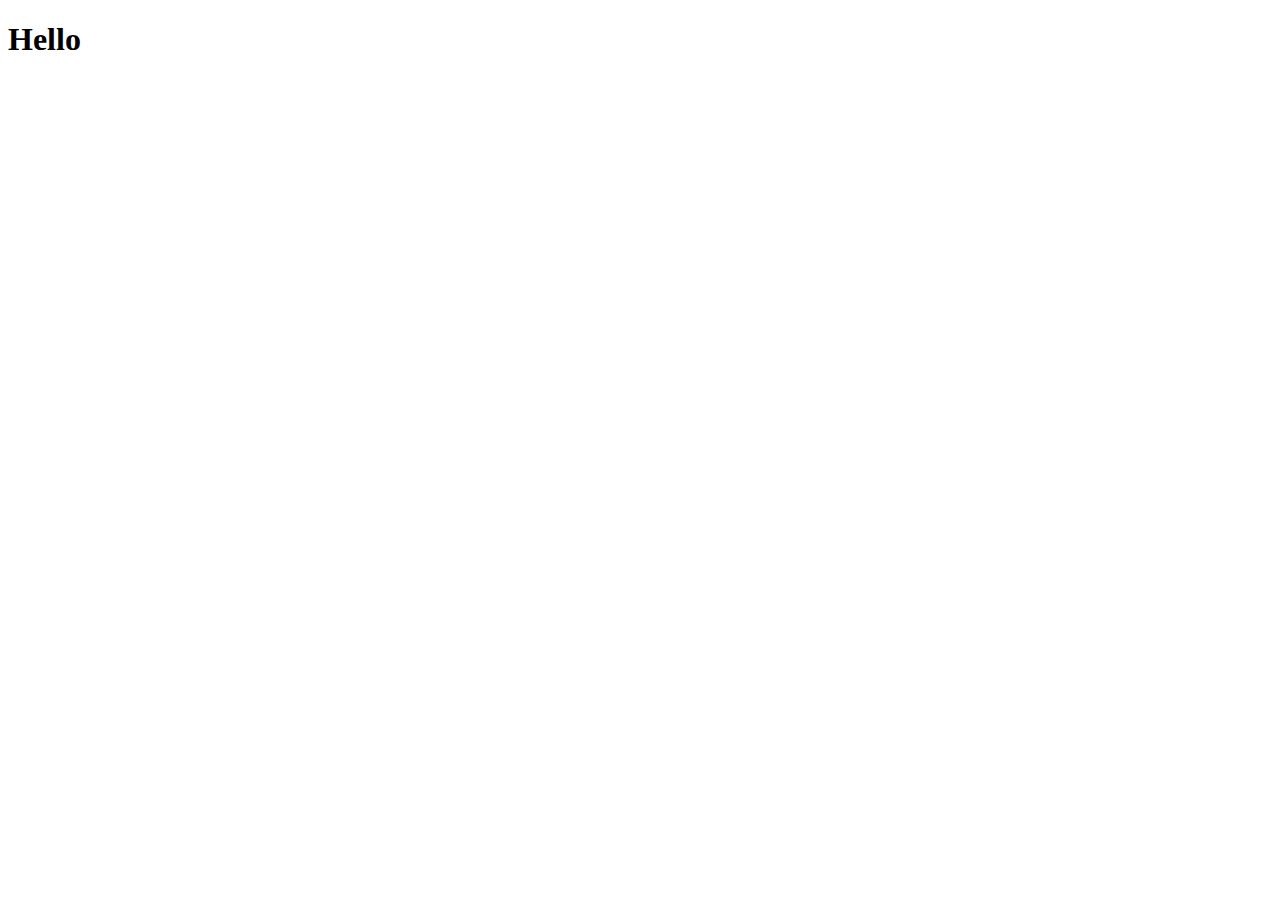
==== webdevelopment101/etch-a-sketch/index.html @ 6e9de9c4 "Skeleton for project setup with jQuery" ====
<!doctype html>
<html>
  <head>
      <title>Etch-A-Sketch</title>
      <link rel="stylesheet" href="css/style.css" />
      <script src="https://code.jquery.com/jquery-3.1.0.min.js"></script>
  </head>
  <body>
      <h1>Hello</h1>

      <script src="js/script.js"></script>
  </body>
</html>
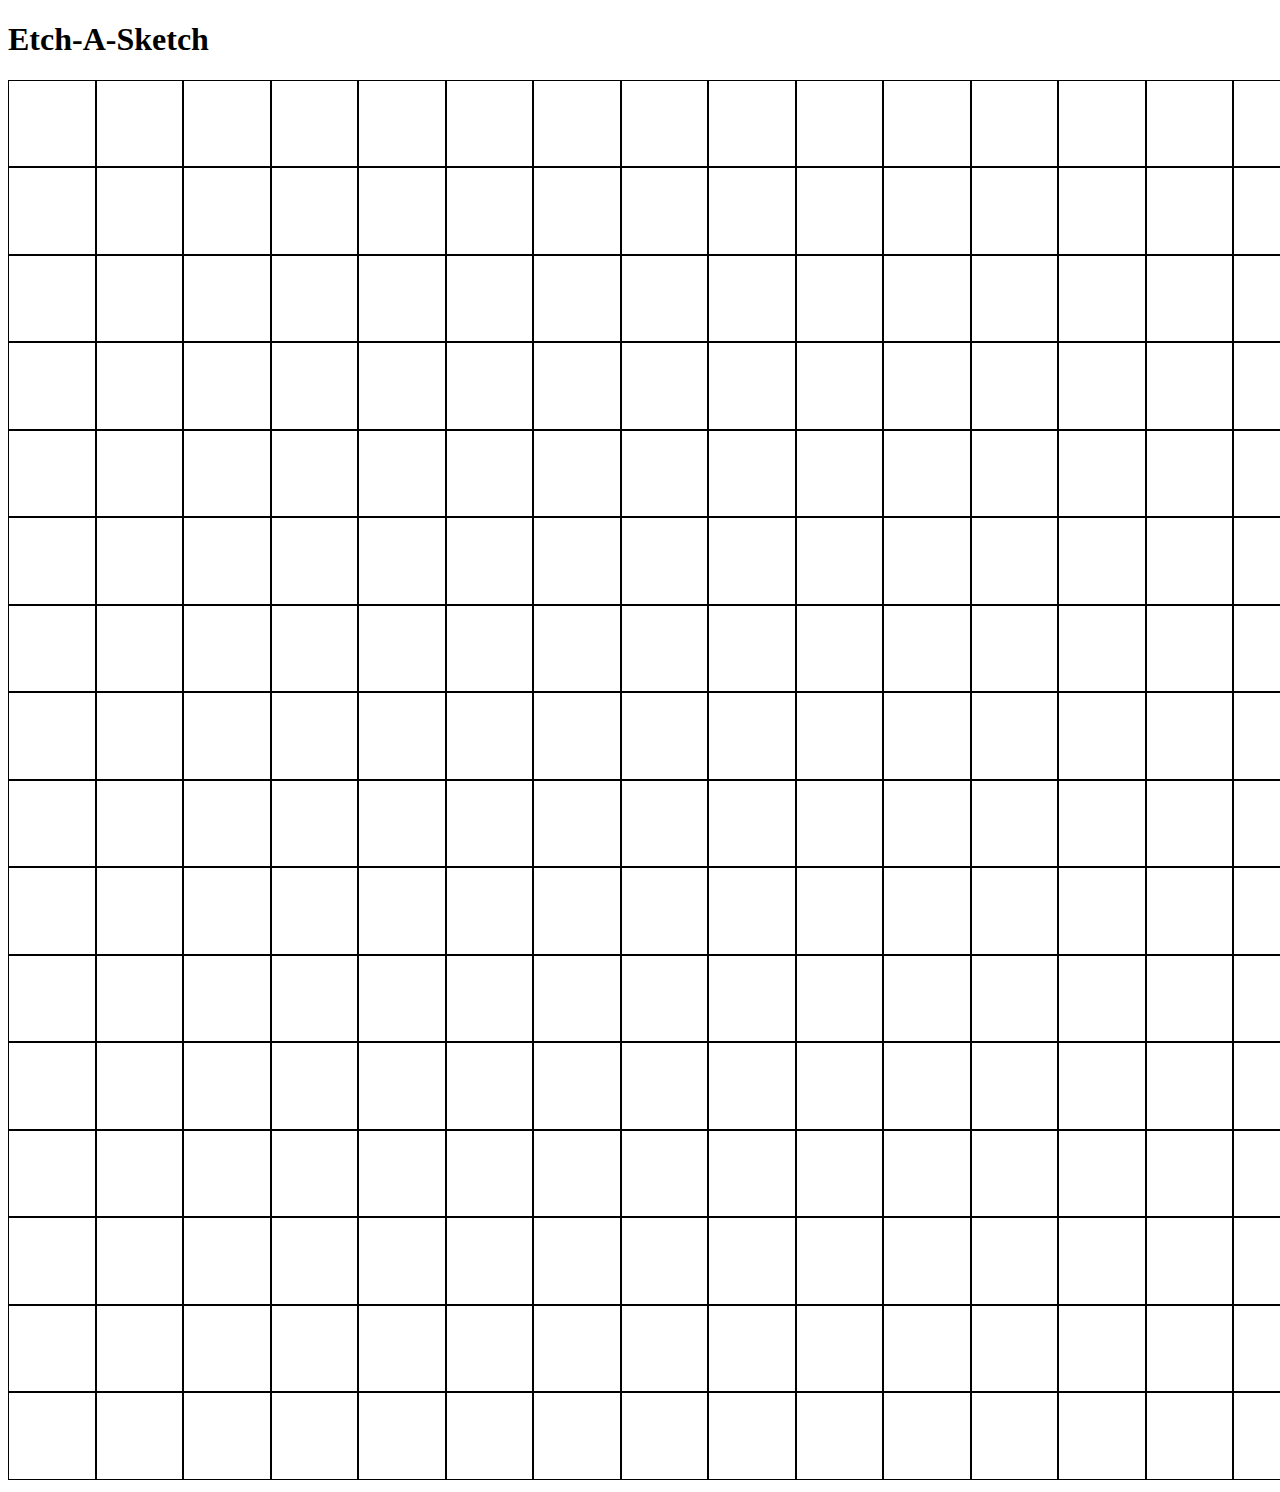
==== commit c685360e: "Basic 16x16 grid setup" ====
--- a/webdevelopment101/etch-a-sketch/index.html
+++ b/webdevelopment101/etch-a-sketch/index.html
@@ -6,7 +6,11 @@
       <script src="https://code.jquery.com/jquery-3.1.0.min.js"></script>
   </head>
   <body>
-      <h1>Hello</h1>
+      <div class="container">
+          <h1>Etch-A-Sketch</h1>
+          <div id="grid">
+          </div>
+      </div>
 
       <script src="js/script.js"></script>
   </body>
--- a/webdevelopment101/etch-a-sketch/css/style.css
+++ b/webdevelopment101/etch-a-sketch/css/style.css
@@ -0,0 +1,18 @@
+.container {
+    margin: 0 auto;
+    width: 1400px;
+}
+
+#grid {
+    margin: 0 auto;
+}
+
+.row {
+    display: inline-block;
+}
+
+.square {
+    margin: 0;
+    padding: 0;
+    border: 1px solid black;
+}
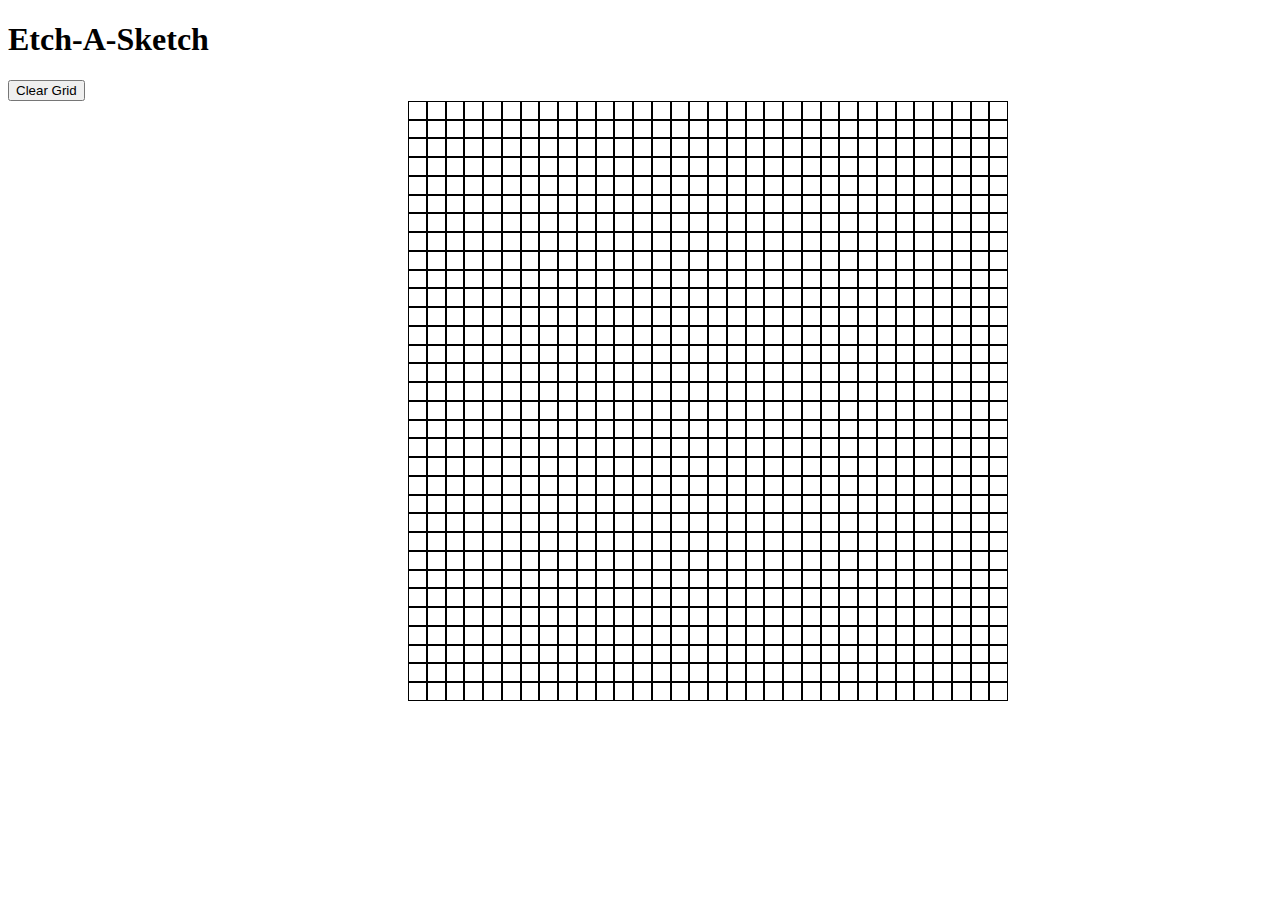
==== commit b5a80416: "Add button to clear grid and set new grid via user prompt" ====
--- a/webdevelopment101/etch-a-sketch/index.html
+++ b/webdevelopment101/etch-a-sketch/index.html
@@ -8,6 +8,7 @@
   <body>
       <div class="container">
           <h1>Etch-A-Sketch</h1>
+          <button id="cleargrid">Clear Grid</button>
           <div id="grid">
           </div>
       </div>
--- a/webdevelopment101/etch-a-sketch/css/style.css
+++ b/webdevelopment101/etch-a-sketch/css/style.css
@@ -1,9 +1,12 @@
 .container {
     margin: 0 auto;
     width: 1400px;
+    height: 600px;
 }
 
 #grid {
+    height: 600px;
+    width: 600px;
     margin: 0 auto;
 }
 
@@ -16,3 +19,7 @@
     padding: 0;
     border: 1px solid black;
 }
+
+.square.black{
+    background-color: black;
+}
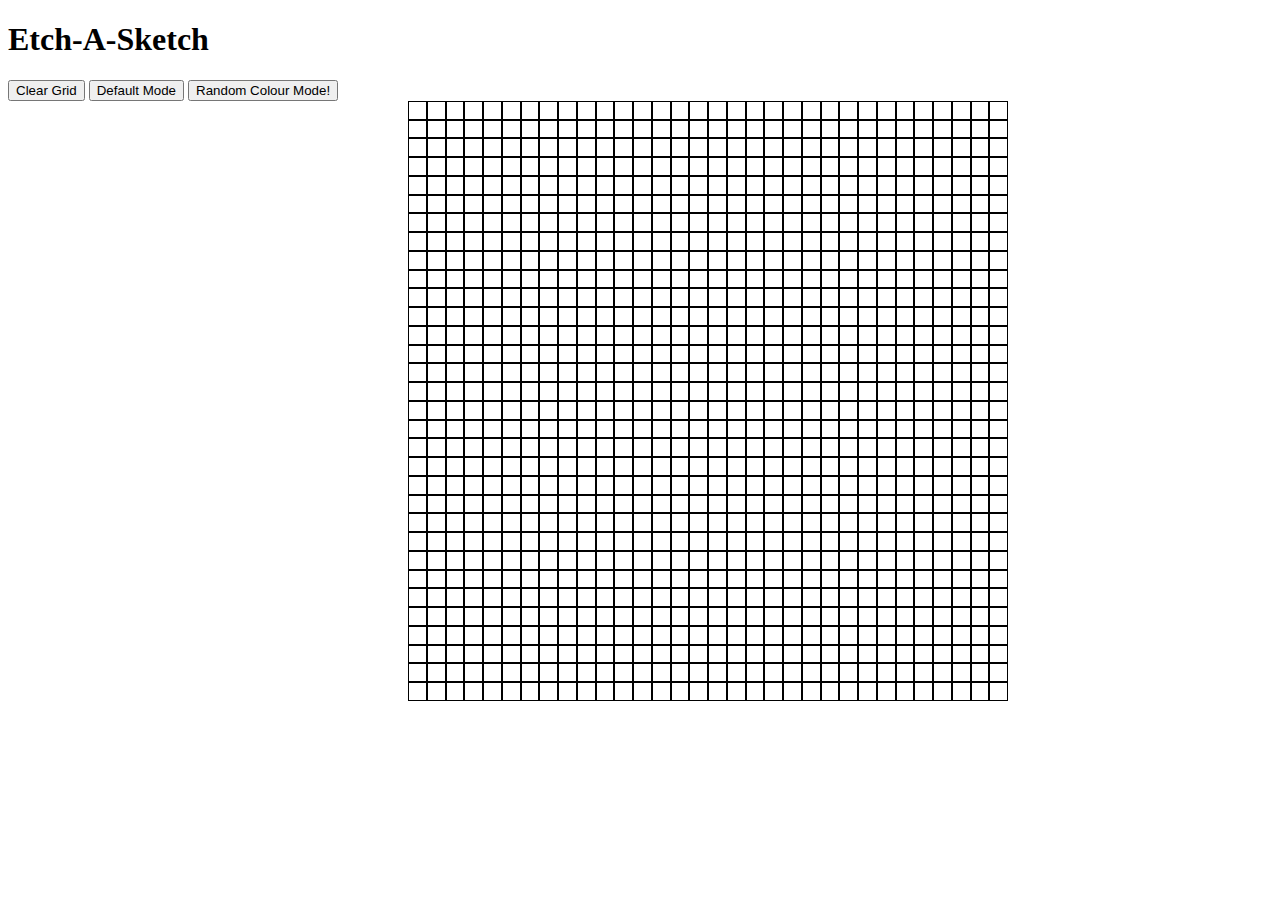
==== commit c9d5f8ea: "Added random colour button implementation" ====
--- a/webdevelopment101/etch-a-sketch/index.html
+++ b/webdevelopment101/etch-a-sketch/index.html
@@ -9,6 +9,8 @@
       <div class="container">
           <h1>Etch-A-Sketch</h1>
           <button id="cleargrid">Clear Grid</button>
+          <button id="default">Default Mode</button>
+          <button id="randomcolour">Random Colour Mode!</button>
           <div id="grid">
           </div>
       </div>
--- a/webdevelopment101/etch-a-sketch/css/style.css
+++ b/webdevelopment101/etch-a-sketch/css/style.css
@@ -19,7 +19,3 @@
     padding: 0;
     border: 1px solid black;
 }
-
-.square.black{
-    background-color: black;
-}
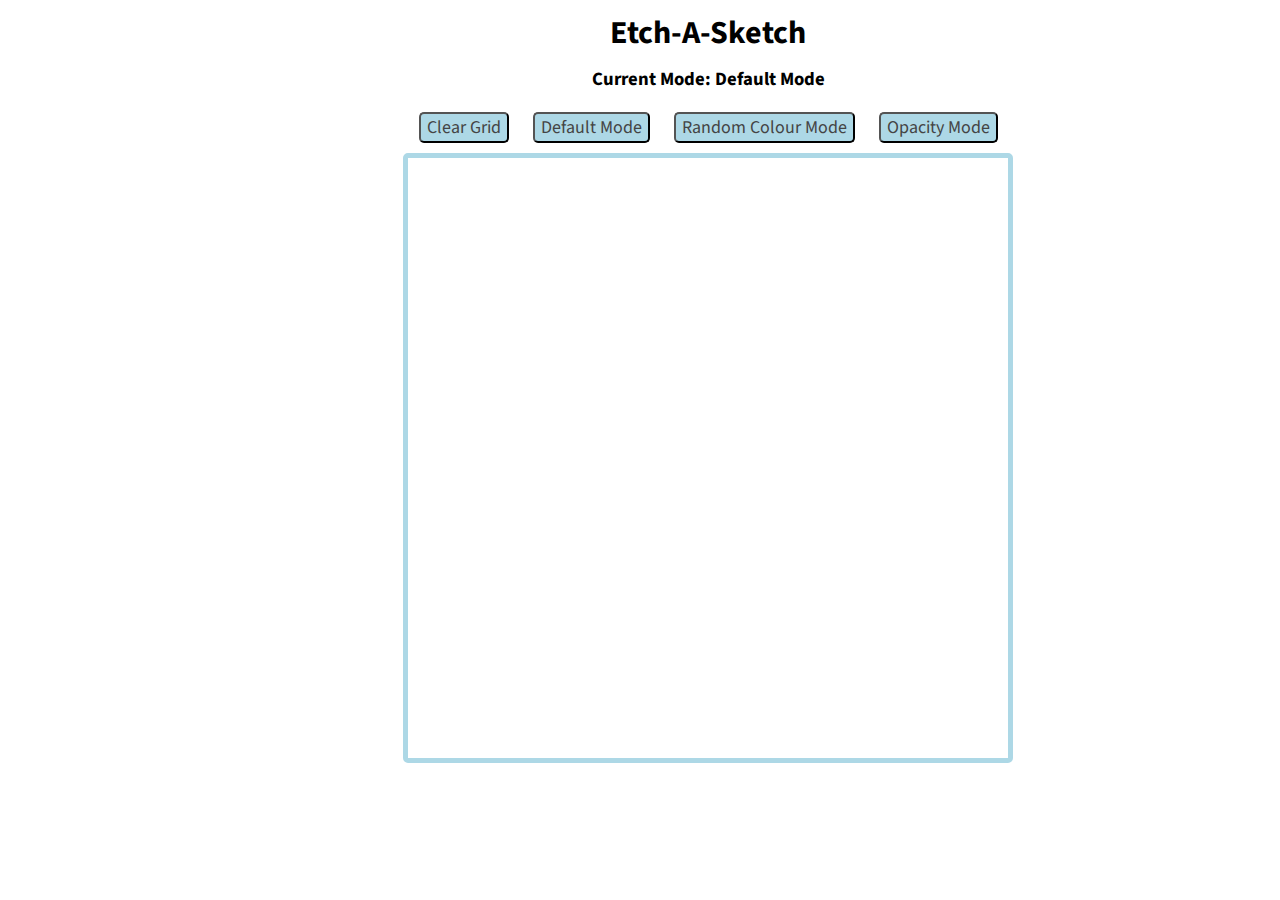
==== commit ad20962b: "Added current mode display and some styling" ====
--- a/webdevelopment101/etch-a-sketch/index.html
+++ b/webdevelopment101/etch-a-sketch/index.html
@@ -1,20 +1,27 @@
 <!doctype html>
 <html>
-  <head>
-      <title>Etch-A-Sketch</title>
-      <link rel="stylesheet" href="css/style.css" />
-      <script src="https://code.jquery.com/jquery-3.1.0.min.js"></script>
-  </head>
-  <body>
-      <div class="container">
-          <h1>Etch-A-Sketch</h1>
-          <button id="cleargrid">Clear Grid</button>
-          <button id="default">Default Mode</button>
-          <button id="randomcolour">Random Colour Mode!</button>
-          <div id="grid">
-          </div>
-      </div>
 
-      <script src="js/script.js"></script>
-  </body>
+<head>
+    <title>Etch-A-Sketch</title>
+    <link rel="stylesheet" href="css/style.css" />
+    <link href="https://fonts.googleapis.com/css?family=Source+Sans+Pro" rel="stylesheet">
+    <script src="https://code.jquery.com/jquery-3.1.0.min.js"></script>
+</head>
+
+<body>
+    <div class="container">
+        <h1>Etch-A-Sketch</h1>
+        <h3>Current Mode: <span id="mode">Yo</span></h3>
+        <div id="buttonGroup" role="group">
+            <button id="cleargrid">Clear Grid</button>
+            <button id="default">Default Mode</button>
+            <button id="randomcolour">Random Colour Mode</button>
+            <button id="opacity">Opacity Mode</button>
+        </div>
+        <div id="grid">
+        </div>
+    </div>
+    <script src="js/script.js"></script>
+</body>
+
 </html>
--- a/webdevelopment101/etch-a-sketch/css/style.css
+++ b/webdevelopment101/etch-a-sketch/css/style.css
@@ -4,10 +4,28 @@
     height: 600px;
 }
 
+h1, h3, button {
+    font-family: 'Source Sans Pro', sans-serif;
+    margin: 10px;
+}
+
+button {
+    border-radius: 5px;
+    background-color: lightblue;
+    font-size: 18px;
+    color: #444444;
+}
+
+h1, h3, #buttonGroup {
+    text-align: center;
+}
+
 #grid {
     height: 600px;
     width: 600px;
     margin: 0 auto;
+    border: 5px solid lightblue;
+    border-radius: 5px;
 }
 
 .row {
@@ -17,5 +35,5 @@
 .square {
     margin: 0;
     padding: 0;
-    border: 1px solid black;
+    background-color: white;
 }
